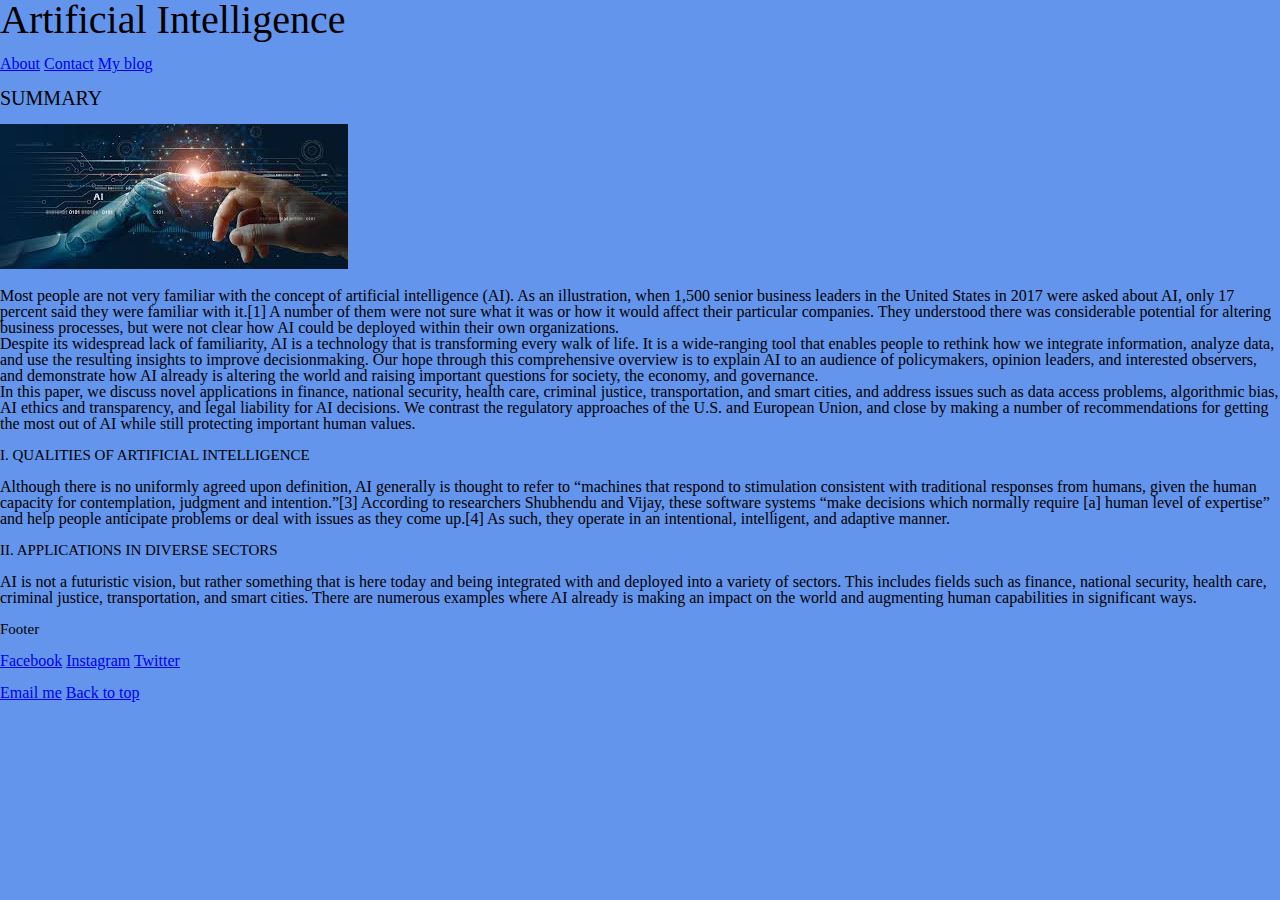
==== block-BHaaam/index.html @ 8fc991f5 "multiple web pages" ====
<!DOCTYPE html>
<html lang="en">
  <head>
    <meta charset="UTF-8" />
    <meta http-equiv="X-UA-Compatible" content="IE=edge" />
    <meta name="viewport" content="width=device-width, initial-scale=1.0" />
    <title>How artificial intelligence is transforming the world</title>
    <link rel="stylesheet" href="assets/stylesheet/style.css" />
  </head>
  <body id="top">
    <header>
      <h1>Artificial Intelligence</h1>
      <br />
      <nav>
        <a href="about.html">About</a>
        <a href="contact.html">Contact</a>
        <a
          href="https://hashnode.com/post/a-brief-introduction-to-unix-git-and-github-ckrrqnrd50a3wdps1ev41eaig"
          target="_blank"
          >My blog</a
        >
      </nav>
    </header>
    <br />
    <main>
      <section>
        <article>
          <header>
            <h2>SUMMARY</h2>
            <br />
            <img
              src="assets/images/homepage.jpeg"
              alt="Artificial Intelligence"
            />
          </header>
          <br />
          <p>
            Most people are not very familiar with the concept of artificial
            intelligence (AI). As an illustration, when 1,500 senior business
            leaders in the United States in 2017 were asked about AI, only 17
            percent said they were familiar with it.[1] A number of them were
            not sure what it was or how it would affect their particular
            companies. They understood there was considerable potential for
            altering business processes, but were not clear how AI could be
            deployed within their own organizations.
          </p>
          <p>
            Despite its widespread lack of familiarity, AI is a technology that
            is transforming every walk of life. It is a wide-ranging tool that
            enables people to rethink how we integrate information, analyze
            data, and use the resulting insights to improve decisionmaking. Our
            hope through this comprehensive overview is to explain AI to an
            audience of policymakers, opinion leaders, and interested observers,
            and demonstrate how AI already is altering the world and raising
            important questions for society, the economy, and governance.
          </p>
          <p>
            In this paper, we discuss novel applications in finance, national
            security, health care, criminal justice, transportation, and smart
            cities, and address issues such as data access problems, algorithmic
            bias, AI ethics and transparency, and legal liability for AI
            decisions. We contrast the regulatory approaches of the U.S. and
            European Union, and close by making a number of recommendations for
            getting the most out of AI while still protecting important human
            values.
          </p>
        </article>
      </section>
      <br />
      <section>
        <article>
          <h3>I. QUALITIES OF ARTIFICIAL INTELLIGENCE</h3>
          <br />
          <p>
            Although there is no uniformly agreed upon definition, AI generally
            is thought to refer to “machines that respond to stimulation
            consistent with traditional responses from humans, given the human
            capacity for contemplation, judgment and intention.”[3] According to
            researchers Shubhendu and Vijay, these software systems “make
            decisions which normally require [a] human level of expertise” and
            help people anticipate problems or deal with issues as they come
            up.[4] As such, they operate in an intentional, intelligent, and
            adaptive manner.
          </p>
        </article>
        <br />
        <article>
          <h3>II. APPLICATIONS IN DIVERSE SECTORS</h3>
          <br />
          <p>
            AI is not a futuristic vision, but rather something that is here
            today and being integrated with and deployed into a variety of
            sectors. This includes fields such as finance, national security,
            health care, criminal justice, transportation, and smart cities.
            There are numerous examples where AI already is making an impact on
            the world and augmenting human capabilities in significant ways.
          </p>
        </article>
      </section>
    </main>
    <br />
    <footer>
      <h4>Footer</h4>
      <br />
      <nav>
        <a href="https://www.facebook.com/siri.pavani.1">Facebook</a>
        <a href="https://www.instagram.com/siripavani_21/">Instagram</a>
        <a href="https://twitter.com/siripavani90">Twitter</a>
      </nav>
      <br />
      <a
        class="background"
        href="mailto:siripavani90@gmail.com?subject=Reaching out&body=Lorem ipsum dolor sit?"
        >Email me</a
      >
      <a class="background" href="#top">Back to top</a>
    </footer>
  </body>
</html>
---- block-BHaaam/assets/stylesheet/style.css ----
/* http://meyerweb.com/eric/tools/css/reset/ 
   v2.0 | 20110126
   License: none (public domain)
*/

html,
body,
div,
span,
applet,
object,
iframe,
h1,
h2,
h3,
h4,
h5,
h6,
p,
blockquote,
pre,
a,
abbr,
acronym,
address,
big,
cite,
code,
del,
dfn,
em,
img,
ins,
kbd,
q,
s,
samp,
small,
strike,
strong,
sub,
sup,
tt,
var,
b,
u,
i,
center,
dl,
dt,
dd,
ol,
ul,
li,
fieldset,
form,
label,
legend,
table,
caption,
tbody,
tfoot,
thead,
tr,
th,
td,
article,
aside,
canvas,
details,
embed,
figure,
figcaption,
footer,
header,
hgroup,
menu,
nav,
output,
ruby,
section,
summary,
time,
mark,
audio,
video {
  margin: 0;
  padding: 0;
  border: 0;
  font-size: 100%;
  font: inherit;
  vertical-align: baseline;
}
/* HTML5 display-role reset for older browsers */
article,
aside,
details,
figcaption,
figure,
footer,
header,
hgroup,
menu,
nav,
section {
  display: block;
}
body {
  line-height: 1;
}
ol,
ul {
  list-style: none;
}
blockquote,
q {
  quotes: none;
}
blockquote:before,
blockquote:after,
q:before,
q:after {
  content: "";
  content: none;
}
table {
  border-collapse: collapse;
  border-spacing: 0;
}
h1 {
  font-size: 40px;
}
h2 {
  font-size: 20px;
}
h3 {
  font-size: 15px;
}
h4 {
  font-size: 15px;
}
body {
  background-color: cornflowerblue;
}
.bgcolor {
  background-color: darkkhaki;
}
.colorbg {
  background-color: darksalmon;
}
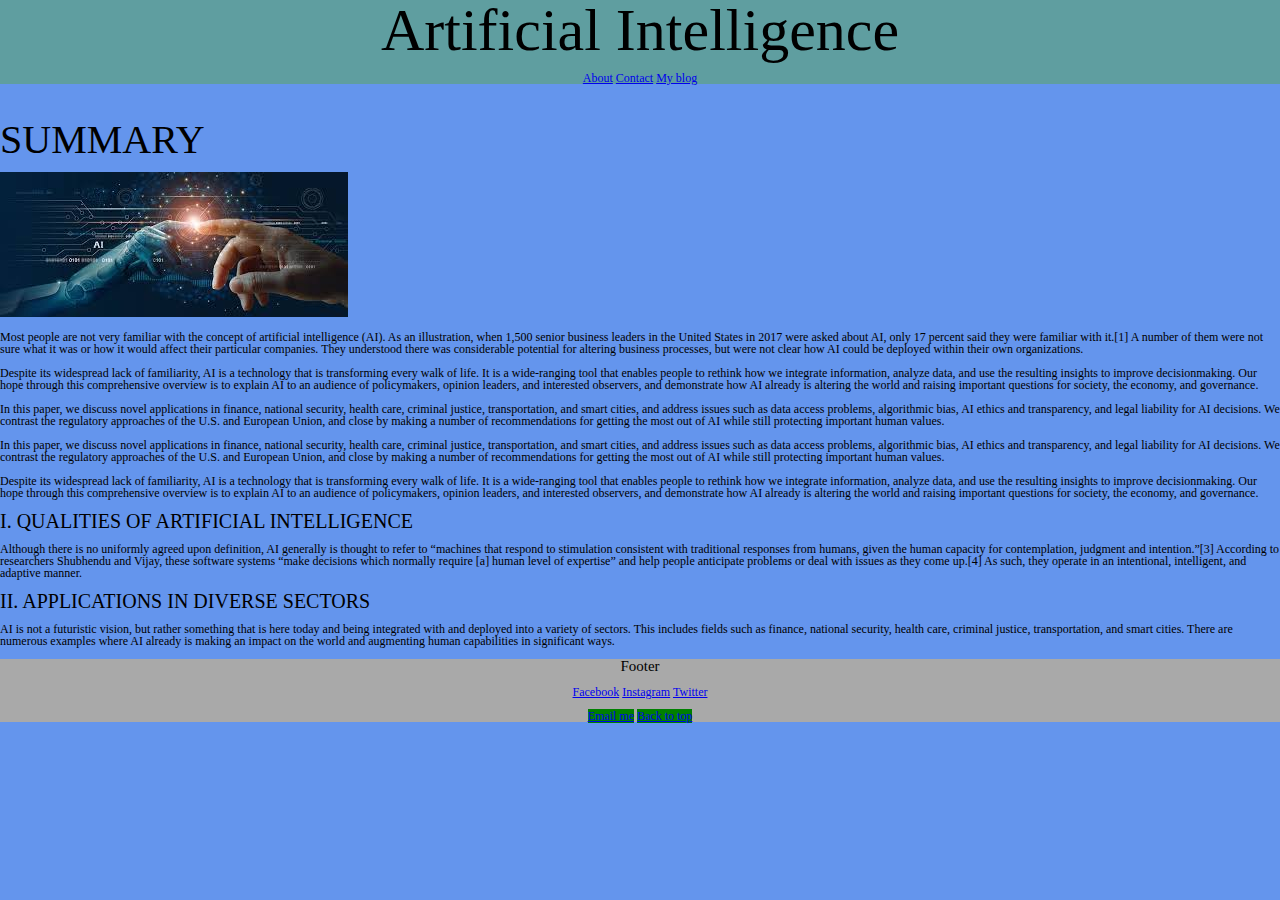
==== commit 34cfb57e: "Added some tags" ====
--- a/block-BHaaam/index.html
+++ b/block-BHaaam/index.html
@@ -8,7 +8,7 @@
     <link rel="stylesheet" href="assets/stylesheet/style.css" />
   </head>
   <body id="top">
-    <header>
+    <header class="mainheader">
       <h1>Artificial Intelligence</h1>
       <br />
       <nav>
@@ -21,7 +21,7 @@
         >
       </nav>
     </header>
-    <br />
+    <br /><br /><br />
     <main>
       <section>
         <article>
@@ -44,6 +44,7 @@
             altering business processes, but were not clear how AI could be
             deployed within their own organizations.
           </p>
+          <br />
           <p>
             Despite its widespread lack of familiarity, AI is a technology that
             is transforming every walk of life. It is a wide-ranging tool that
@@ -54,6 +55,7 @@
             and demonstrate how AI already is altering the world and raising
             important questions for society, the economy, and governance.
           </p>
+          <br />
           <p>
             In this paper, we discuss novel applications in finance, national
             security, health care, criminal justice, transportation, and smart
@@ -63,6 +65,28 @@
             European Union, and close by making a number of recommendations for
             getting the most out of AI while still protecting important human
             values.
+          </p>
+          <br />
+          <p>
+            In this paper, we discuss novel applications in finance, national
+            security, health care, criminal justice, transportation, and smart
+            cities, and address issues such as data access problems, algorithmic
+            bias, AI ethics and transparency, and legal liability for AI
+            decisions. We contrast the regulatory approaches of the U.S. and
+            European Union, and close by making a number of recommendations for
+            getting the most out of AI while still protecting important human
+            values.
+          </p>
+          <br />
+          <p>
+            Despite its widespread lack of familiarity, AI is a technology that
+            is transforming every walk of life. It is a wide-ranging tool that
+            enables people to rethink how we integrate information, analyze
+            data, and use the resulting insights to improve decisionmaking. Our
+            hope through this comprehensive overview is to explain AI to an
+            audience of policymakers, opinion leaders, and interested observers,
+            and demonstrate how AI already is altering the world and raising
+            important questions for society, the economy, and governance.
           </p>
         </article>
       </section>
@@ -99,7 +123,7 @@
       </section>
     </main>
     <br />
-    <footer>
+    <footer class="footer">
       <h4>Footer</h4>
       <br />
       <nav>
--- a/block-BHaaam/assets/stylesheet/style.css
+++ b/block-BHaaam/assets/stylesheet/style.css
@@ -128,19 +128,20 @@
   border-spacing: 0;
 }
 h1 {
+  font-size: 60px;
+}
+h2 {
   font-size: 40px;
 }
-h2 {
+h3 {
   font-size: 20px;
-}
-h3 {
-  font-size: 15px;
 }
 h4 {
   font-size: 15px;
 }
 body {
   background-color: cornflowerblue;
+  font-size: 12px;
 }
 .bgcolor {
   background-color: darkkhaki;
@@ -148,3 +149,15 @@
 .colorbg {
   background-color: darksalmon;
 }
+.background {
+  background-color: green;
+  font-size: 12px;
+}
+.mainheader {
+  text-align: center;
+  background-color: cadetblue;
+}
+.footer {
+  text-align: center;
+  background-color: darkgray;
+}
